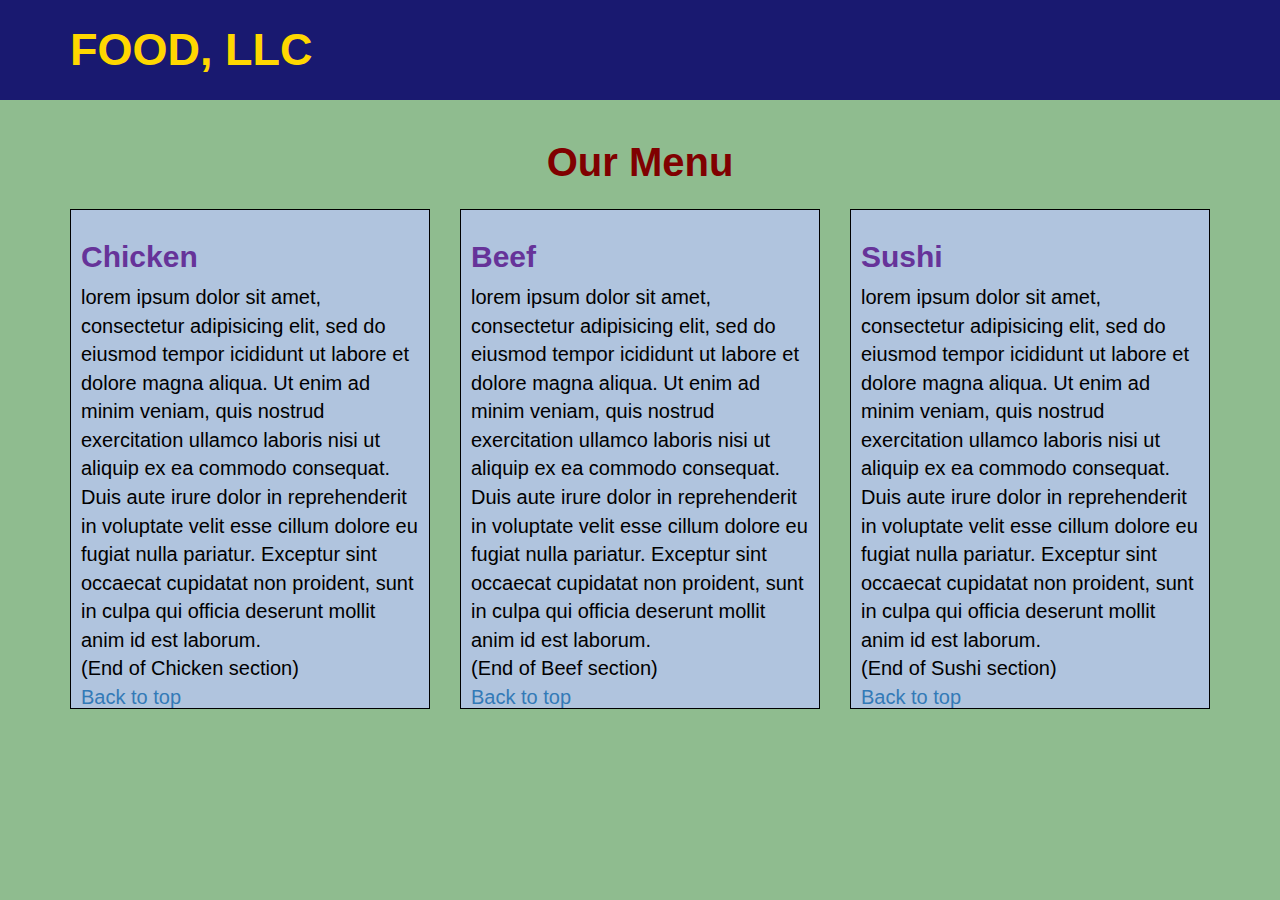
==== index-optional.html @ baa4a36e "Add files via upload" ====
<!doctype html>
<html>
  <head>
    <meta charset="utf-8">
    <meta name="viewport" content="width=device-width, initial-scale=1">
    <title>Food, LLC</title>
    <link rel="stylesheet" href="css/bootstrap.min.css">
    <link rel="stylesheet" href="css/styles.css">
  </head>
<body>
  <header>
    <nav id="header-nav" class="navbar navbar-default">
      <div class="container">
        <div class="navbar-header">
          <div class="navbar-brand">
              <a href="#"><h1>Food, LLC</h1></a>
          </div>

          <button type="button" class="navbar-toggle collapsed" data-toggle="collapse" data-target="#collapsable-nav" aria-expanded="false">
            <span class="sr-only">Toggle navigation</span>
            <span class="icon-bar"></span>
            <span class="icon-bar"></span>
            <span class="icon-bar"></span>
          </button>
        </div>
        
        <div id="collapsable-nav" class="collapse navbar-collapse">
           <ul id="nav-list" class="nav navbar-nav navbar-right">
            <li class="visible-xs">
              <a href="#menu-chicken">
                <span>Chicken</a></span>
            </li>
            <li class="visible-xs">
              <a href="#menu-beef">
                <span>Beef</a></span>
            </li>
            <li class="visible-xs">
              <a href="#menu-sushi">
                <span>Sushi</a></span>
            </li>
          </ul><!-- #nav-list -->
        </div><!-- .collapse .navbar-collapse -->
      </div><!-- .container -->
    </nav><!-- #header-nav -->
  </header>

  <div id="main-content" class="container">
    <div class="text-center">
      <span id="menu"><h2>Our Menu</h2></span>
    </div>

    <div id="home-tiles" class="row">
      <div class="col-md-4 col-sm-6 col-xs-12">
          <div id="menu-chicken">
          <span><h3>Chicken</h3>
          <p>lorem ipsum dolor sit amet, consectetur adipisicing elit, sed do eiusmod tempor icididunt ut labore et dolore magna aliqua. Ut enim ad minim veniam, quis nostrud exercitation ullamco laboris nisi ut aliquip ex ea commodo consequat. Duis aute irure dolor in reprehenderit in voluptate velit esse cillum dolore eu fugiat nulla pariatur. Exceptur sint occaecat cupidatat non proident, sunt in culpa qui officia deserunt mollit anim id est laborum.
          <br>(End of Chicken section)<br><a href="#header-nav">Back to top</a></p></span>
          </div>
          
      </div>
      <div class="col-md-4 col-sm-6 col-xs-12">
        <div id="menu-beef">
        <span><h3>Beef</h3>
          <p>lorem ipsum dolor sit amet, consectetur adipisicing elit, sed do eiusmod tempor icididunt ut labore et dolore magna aliqua. Ut enim ad minim veniam, quis nostrud exercitation ullamco laboris nisi ut aliquip ex ea commodo consequat. Duis aute irure dolor in reprehenderit in voluptate velit esse cillum dolore eu fugiat nulla pariatur. Exceptur sint occaecat cupidatat non proident, sunt in culpa qui officia deserunt mollit anim id est laborum.<br>(End of Beef section)<br><a href="#header-nav">Back to top</a></p></span>
        </div>
      </div>
      <div class="col-md-4 col-sm-12 col-xs-12">
        <div id="menu-sushi">
        <span><h3>Sushi</h3>
          <p>lorem ipsum dolor sit amet, consectetur adipisicing elit, sed do eiusmod tempor icididunt ut labore et dolore magna aliqua. Ut enim ad minim veniam, quis nostrud exercitation ullamco laboris nisi ut aliquip ex ea commodo consequat. Duis aute irure dolor in reprehenderit in voluptate velit esse cillum dolore eu fugiat nulla pariatur. Exceptur sint occaecat cupidatat non proident, sunt in culpa qui officia deserunt mollit anim id est laborum.<br>(End of Sushi section)<br><a href="#header-nav">Back to top</a></p></span>
        </div>
      </div>
    </div><!-- End of #home-tiles -->
  </div><!-- End of #main-content -->

  <!-- jQuery (Bootstrap JS plugins depend on it) -->
  <script src="js/jquery-2.1.4.min.js"></script>
  <script src="js/bootstrap.min.js"></script>
  <script src="js/script.js"></script>
</body>
</html>
---- css/styles.css ----
body {
  font-size: 20px;
  color: black;
  background-color: DarkSeaGreen;
  font-family: 'Comic Sans MS', cursive, sans-serif;
}

/** HEADER **/
#header-nav {
  background-color: MidnightBlue;
  border-radius: 0;
  border: 0;
}

.navbar-brand {
  padding-top: 15px;
  padding-bottom: 15px;
  height: 100px;
}

.navbar-brand h1 { /* Restaurant name */
  padding-top: 10px;
  color: Gold;
  font-size: 2.5em;
  text-transform: uppercase;
  font-weight: bold;
  margin-top: 0;
  margin-bottom: 0;
}

h2 { /* Our Menu */
  font-size: 2em; /* 1vw = 1% of viewport width */
  color: Maroon;
  font-weight: bold;
}

h3 { /* Menu Category */
  font-size: 1.5em; /* 1vw = 1% of viewport width */
  color: RebeccaPurple;
  font-weight: bold;
}

.navbar-brand a:hover, .navbar-brand a:focus {
  text-decoration: none;
}

#nav-list {
  margin-top: 10px;
}

#nav-list a {
  color: orange;
  text-align: center;
}
#nav-list a:hover {
  background: #E7E7E7;
}
#nav-list a span {
  font-size: 1.8em;
}

.navbar-header button.navbar-toggle, .navbar-header .icon-bar {
  border: 1px solid white;
}

.navbar-header button.navbar-toggle {
  clear: both;
  margin-top: -50px;
}
/* END HEADER */

#menu-chicken, #menu-beef, #menu-sushi {
  height: 500px;
  width: 100%;
  margin-top: 15px;
  margin-bottom: 15px;
  position: relative;
  border: 1px solid black;
  overflow: hidden;
}

#menu-chicken span, #menu-beef span, #menu-sushi span {
  padding: 10px;
  position: absolute;
  bottom: 0;
  right: 0;
  width: 100%;
  height: 100%;
  font-size: 1em;
  background-color: LightSteelBlue;
}
/* END HOME PAGE */

/********** Extra small devices only **********/
@media (max-width: 767px) {
  /* Header */
  .navbar-brand {
  height: 90px;
  }

  .navbar-brand h1 { /* Restaurant name */
    padding-top: 10px;
    padding-bottom: 10px;
    font-size: 6vw; /* 1vw = 1% of viewport width */
  }

  .navbar-header button.navbar-toggle {
  clear: both;
  margin-top: -60px;
  }

  #collapsable-nav a { /* Collapsed nav menu text */
    font-size: 1.2em;
  }

  #collapsable-nav a span { /* Collapsed nav menu glyph */
    font-size: 1em;
    margin-right: 5px;
  }
  /* End Header */

  /* Home Page */
  #menu-chicken, #menu-beef, #menu-sushi {
    width: 360px;
    height: 750px;
    margin: 0 auto 15px;
  }

}

/********** Super extra small devices Only :-) (e.g., iPhone 4) **********/
@media (max-width: 479px) {
  /* Header */
  .navbar-brand {
  height: 80px;
  }

  .navbar-brand h1 { /* Restaurant name */
    padding-top: 5px;
    padding-bottom: 5px;
    font-size: 6vw;
  }

  .navbar-header button.navbar-toggle {
  clear: both;
  margin-top: -60px;
}
  /* End Header */
  
  /* Home page */
  #menu-chicken, #menu-beef, #menu-sushi {
    width: 280px;
    height: 1000px;
    margin: 0 auto 15px;
  }

  .col-xxs-12 {
    position: relative;
    min-height: 1px;
    padding-right: 15px;
    padding-left: 15px;
    float: left;
    width: 100%;
  }
}
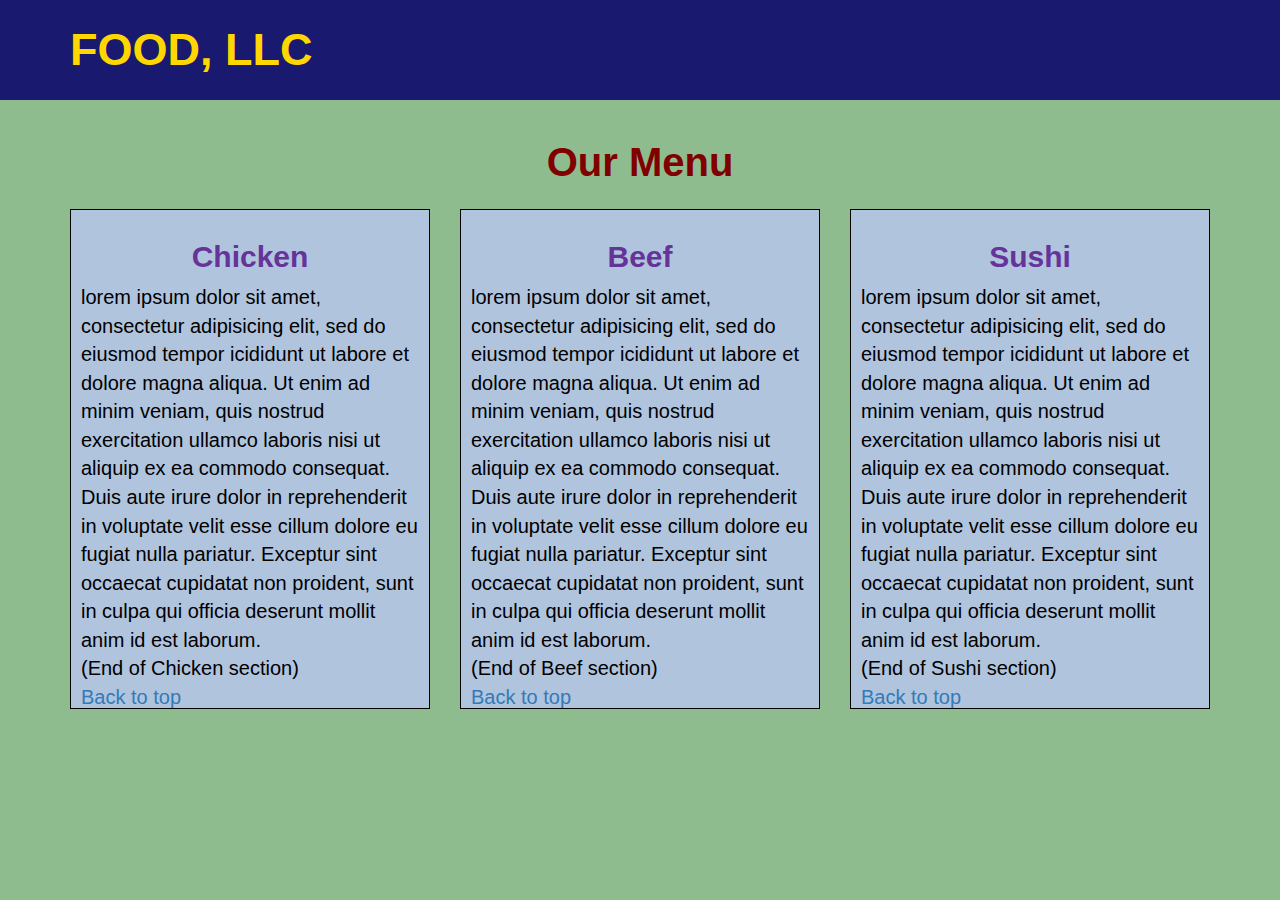
==== commit 88087950: "Update index-optional.html" ====
--- a/index-optional.html
+++ b/index-optional.html
@@ -52,22 +52,22 @@
     <div id="home-tiles" class="row">
       <div class="col-md-4 col-sm-6 col-xs-12">
           <div id="menu-chicken">
-          <span><h3>Chicken</h3>
+          <span><h3 class="text-center">Chicken</h3>
           <p>lorem ipsum dolor sit amet, consectetur adipisicing elit, sed do eiusmod tempor icididunt ut labore et dolore magna aliqua. Ut enim ad minim veniam, quis nostrud exercitation ullamco laboris nisi ut aliquip ex ea commodo consequat. Duis aute irure dolor in reprehenderit in voluptate velit esse cillum dolore eu fugiat nulla pariatur. Exceptur sint occaecat cupidatat non proident, sunt in culpa qui officia deserunt mollit anim id est laborum.
-          <br>(End of Chicken section)<br><a href="#header-nav">Back to top</a></p></span>
+          <br>(End of Chicken section)<br><a href="index-optional.html">Back to top</a></p></span>
           </div>
           
       </div>
       <div class="col-md-4 col-sm-6 col-xs-12">
         <div id="menu-beef">
-        <span><h3>Beef</h3>
-          <p>lorem ipsum dolor sit amet, consectetur adipisicing elit, sed do eiusmod tempor icididunt ut labore et dolore magna aliqua. Ut enim ad minim veniam, quis nostrud exercitation ullamco laboris nisi ut aliquip ex ea commodo consequat. Duis aute irure dolor in reprehenderit in voluptate velit esse cillum dolore eu fugiat nulla pariatur. Exceptur sint occaecat cupidatat non proident, sunt in culpa qui officia deserunt mollit anim id est laborum.<br>(End of Beef section)<br><a href="#header-nav">Back to top</a></p></span>
+        <span><h3 class="text-center">Beef</h3>
+          <p>lorem ipsum dolor sit amet, consectetur adipisicing elit, sed do eiusmod tempor icididunt ut labore et dolore magna aliqua. Ut enim ad minim veniam, quis nostrud exercitation ullamco laboris nisi ut aliquip ex ea commodo consequat. Duis aute irure dolor in reprehenderit in voluptate velit esse cillum dolore eu fugiat nulla pariatur. Exceptur sint occaecat cupidatat non proident, sunt in culpa qui officia deserunt mollit anim id est laborum.<br>(End of Beef section)<br><a href="index-optional.html">Back to top</a></p></span>
         </div>
       </div>
       <div class="col-md-4 col-sm-12 col-xs-12">
         <div id="menu-sushi">
-        <span><h3>Sushi</h3>
-          <p>lorem ipsum dolor sit amet, consectetur adipisicing elit, sed do eiusmod tempor icididunt ut labore et dolore magna aliqua. Ut enim ad minim veniam, quis nostrud exercitation ullamco laboris nisi ut aliquip ex ea commodo consequat. Duis aute irure dolor in reprehenderit in voluptate velit esse cillum dolore eu fugiat nulla pariatur. Exceptur sint occaecat cupidatat non proident, sunt in culpa qui officia deserunt mollit anim id est laborum.<br>(End of Sushi section)<br><a href="#header-nav">Back to top</a></p></span>
+        <span><h3 class="text-center">Sushi</h3>
+          <p>lorem ipsum dolor sit amet, consectetur adipisicing elit, sed do eiusmod tempor icididunt ut labore et dolore magna aliqua. Ut enim ad minim veniam, quis nostrud exercitation ullamco laboris nisi ut aliquip ex ea commodo consequat. Duis aute irure dolor in reprehenderit in voluptate velit esse cillum dolore eu fugiat nulla pariatur. Exceptur sint occaecat cupidatat non proident, sunt in culpa qui officia deserunt mollit anim id est laborum.<br>(End of Sushi section)<br><a href="index-optional.html">Back to top</a></p></span>
         </div>
       </div>
     </div><!-- End of #home-tiles -->
@@ -78,4 +78,4 @@
   <script src="js/bootstrap.min.js"></script>
   <script src="js/script.js"></script>
 </body>
-</html>+</html>
--- a/css/styles.css
+++ b/css/styles.css
@@ -38,6 +38,7 @@
   font-size: 1.5em; /* 1vw = 1% of viewport width */
   color: RebeccaPurple;
   font-weight: bold;
+  font-style: center;
 }
 
 .navbar-brand a:hover, .navbar-brand a:focus {
@@ -50,13 +51,16 @@
 
 #nav-list a {
   color: orange;
+  border: 1px solid yellow;
   text-align: center;
 }
+
 #nav-list a:hover {
   background: #E7E7E7;
 }
 #nav-list a span {
   font-size: 1.8em;
+}
 }
 
 .navbar-header button.navbar-toggle, .navbar-header .icon-bar {
